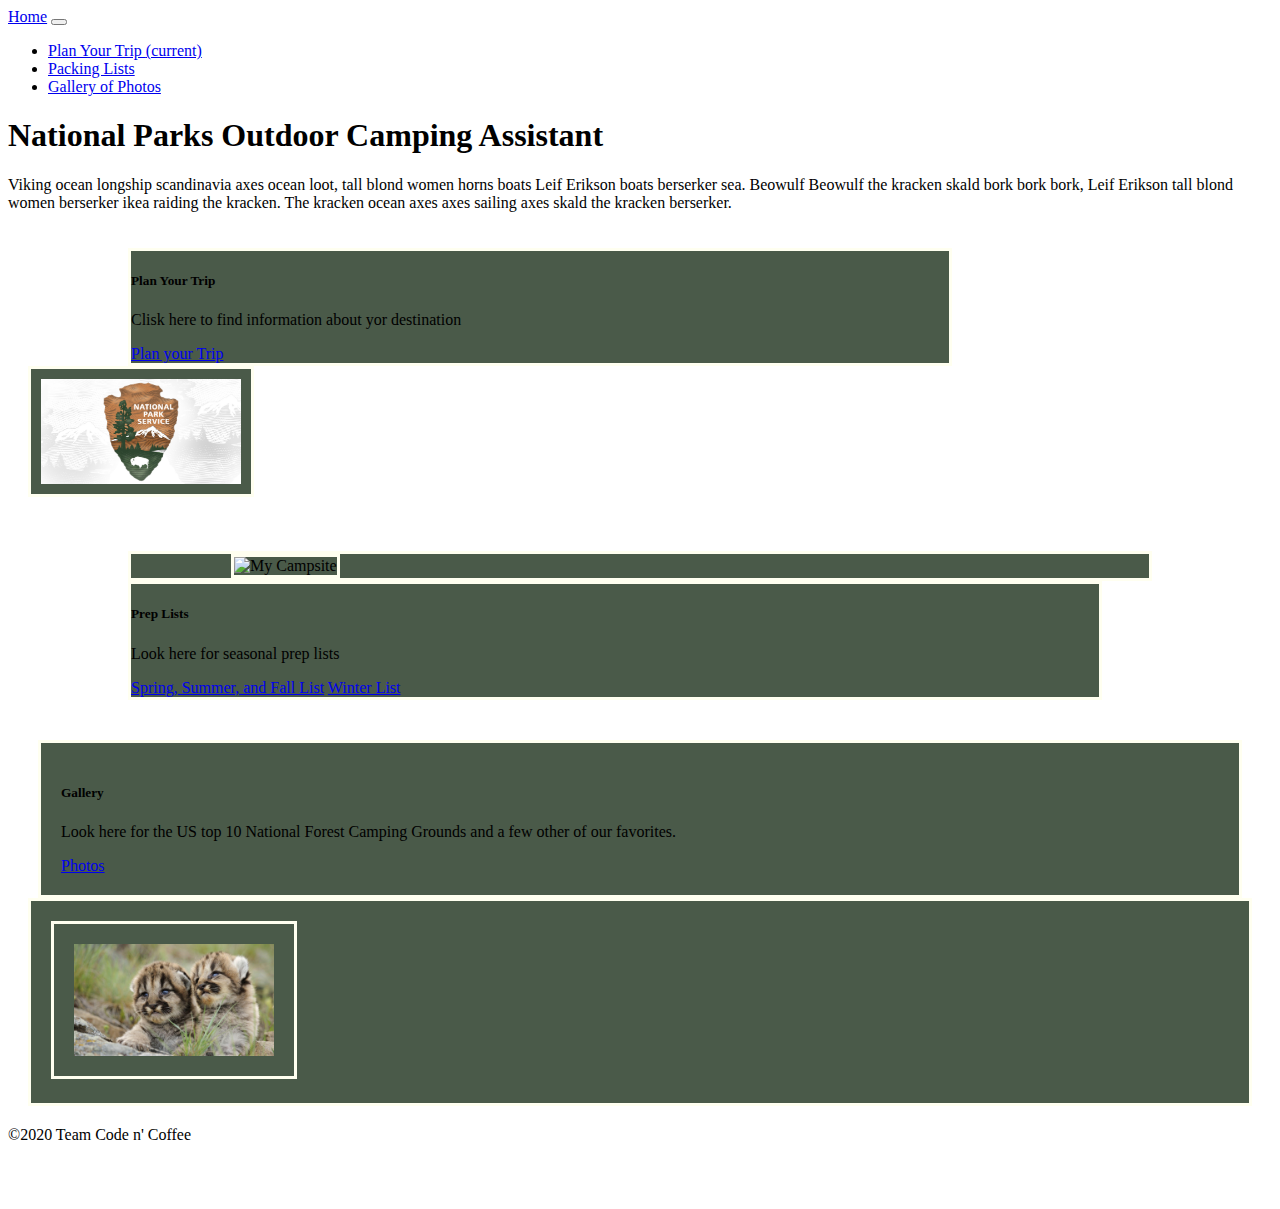
==== index.html @ 771b0210 "}" ====
<!doctype html>
<html lang="en">
  <head>
    
    <!-- Required meta tags -->
    <meta charset="utf-8">
    <meta name="viewport" content="width=device-width, initial-scale=1.0">

    <!-- Bootstrap CSS -->
    <link rel="stylesheet" href="https://cdn.jsdelivr.net/npm/bootstrap@4.5.3/dist/css/bootstrap.min.css" integrity="sha384-TX8t27EcRE3e/ihU7zmQxVncDAy5uIKz4rEkgIXeMed4M0jlfIDPvg6uqKI2xXr2" crossorigin="anonymous">
    <script src="https://code.jquery.com/jquery-3.5.1.js" integrity="sha384-DfXdz2htPH0lsSSs5nCTpuj/zy4C+OGpamoFVy38MVBnE+IbbVYUew+OrCXaRkfj" crossorigin="anonymous"></script>
    <link rel="stylesheet" href="styles/css/common.css">
    <title>National Parks Outdoor Camping Assistant</title>

 <!-- Start Nav bar -->
 <nav class="navbar navbar-expand-lg navbar-light bg-light">
  <a class="navbar-brand" href="index.html">Home</a>
  <button class="navbar-toggler" type="button" data-toggle="collapse" data-target="#navbarSupportedContent" aria-controls="navbarSupportedContent" aria-expanded="false" aria-label="Toggle navigation">
    <span class="navbar-toggler-icon"></span>
  </button>

  <div class="collapse navbar-collapse" id="navbarSupportedContent">
    <ul class="navbar-nav mr-auto">
      <li class="nav-item active">
        <a class="nav-link" href="plan.html">Plan Your Trip <span class="sr-only">(current)</span></a>
      </li>
      <li class="nav-item">
        <a class="nav-link" href="prep.html">Packing Lists</a>
      </li>
      <li class="nav-item">
          <a class="nav-link" href="gallery.html">Gallery of Photos</a>
        </li>     
      </li>
  </div>
</nav>
<!-- End Nav bar -->

  <div class="jumbotron jumbotron-fluid">
    <div class="container">
      <h1 class="display-4">National Parks Outdoor Camping Assistant</h1>
        <p class="lead">Viking ocean longship scandinavia axes ocean loot, tall blond women horns boats Leif Erikson boats berserker sea. Beowulf Beowulf the kracken skald bork bork bork, Leif Erikson tall blond women berserker ikea raiding the kracken. The kracken ocean axes axes sailing axes skald the kracken berserker.</p>
    </div>
  </div>
</head>
  
<body background="../weatherNationalParks/assets/background.png">

<!-- Start Plan Your Trip Card-->
  <div class="container-fluid"  id="row-1">
    <div class= "row">
      <div class= "column-sm">
        <div class="card-body" id="trip">
          <h5 class="card-title">Plan Your Trip</h5>
          <p class="card-text">Clisk here to find information about yor destination</p>
          <a href="plan.html" class="btn btn-primary" id="search-value">Plan your Trip</a>
        </div>
      </div>
    
      <div class= "column-sm">
        <div class="card-body">
          <img src="assets/sss images/NPLogo.jpg" alt="National Parks Logo" id= "logo">
        </div>
      </div>
    </div>
  </div>

<!-- Prep List Row -->
  <div class="container-fluid" id="row-2">
    <div class= "row">
      <div class= "column-xl" id="campsite">
        <div class="card-body">
          <img src="assets/cailincampsite.png" alt="My Campsite" id="campsite">
        </div>
      </div>
      
      <div class= "column-sm"></div>
      <div class="card-body" id="prep">
        <h5 class="card-title">Prep Lists</h5>
        <p class="card-text">Look here for seasonal prep lists</p>
        <a href="prep.html" class="btn btn-primary">Spring, Summer, and Fall List</a>
        <a href="prep.html" class="btn btn-primary">Winter List</a>
      </div>
    </div>
  </div>

<!-- Gallery Row -->
  <div class="container-fluid" id="row-3">
    <div class= "row">
      <div class= "column-sm" id="gallery">
        <div class="card-body">
          <h5 class="card-title">Gallery</h5>
          <p class="card-text">Look here for the US top 10 National Forest Camping Grounds and a few other of our favorites.</p>
          <a href="#" class="btn btn-primary">Photos</a>
        </div>
      </div>

      <div class= "column-sm" id="cubs">
        <div class="card-body">  
          <img src="assets/cubs 1.jpg" alt="Cougar Cubs" id="cubs">
        </div>
      </div>
      
    </div>
  </div>
    
  <div class="col-12 col-lg-10 offset-lg-1 col-xl-5 offset-xl-0 text-center text-xl-left order-3 order-xl-2" id="footer">
    <div id="copyright">
      ©2020 Team Code n' Coffee<br>
    </div>
  </div>


<script src="https://cdn.jsdelivr.net/npm/bootstrap@4.5.3/dist/js/bootstrap.bundle.min.js" integrity="sha384-ho+j7jyWK8fNQe+A12Hb8AhRq26LrZ/JpcUGGOn+Y7RsweNrtN/tE3MoK7ZeZDyx" crossorigin="anonymous"></script>
<script src="styles/js/script.js"></script>
    
</body>
</html>
---- styles/css/common.css ----
img {
    width: 200px;
}

#row-1 {
    border-style: hidden;
    margin-bottom: 10px;
    padding: 20px;
}

#row-2 {
    border-style: hidden;
    padding: 20px;
}

#row-3 {
    border-style: hidden;
    padding: 20px;
}

#row-3 {
    border-style: hidden;
}

#trip {
    margin-right: 300px;
    margin-left: 100px;
    border: solid;
    align-items: stretch;
    background-color: #4a5a49;
    border-color: ivory;
}

#logo {
    border: solid;
    background-color: #4a5a49;
    border-color: ivory;
    padding: 10px;
}

#campsite {
    margin-left: 100px;
    margin-right: 100px;
    border: solid;
    background-color: #4a5a49;
    border-color: ivory;
}

#prep {
    margin-left: 100px;
    margin-right: 150px;
    border: solid;
    background-color: #4a5a49;
    border-color: ivory;
    
}

#gallery {
    border-style: solid;
    margin-right: 10px;
    margin-left: 10px;
    padding: 20px;
    background-color: #4a5a49;
    border-color: ivory;
}

#cubs {
    border-style: solid;
    padding: 20px;
    background-color: #4a5a49;
    border-color: ivory;
}

#copyright {
    height: 75px;
    text-align: justify;
    vertical-align: middle;
}

body {
    background-repeat: no-repeat;
    background-position: center;
    background-size: cover;
} 

.post {
    width: 820px;
    margin-left: auto ;
    margin-right: auto ;
    }

    /* plan html page */
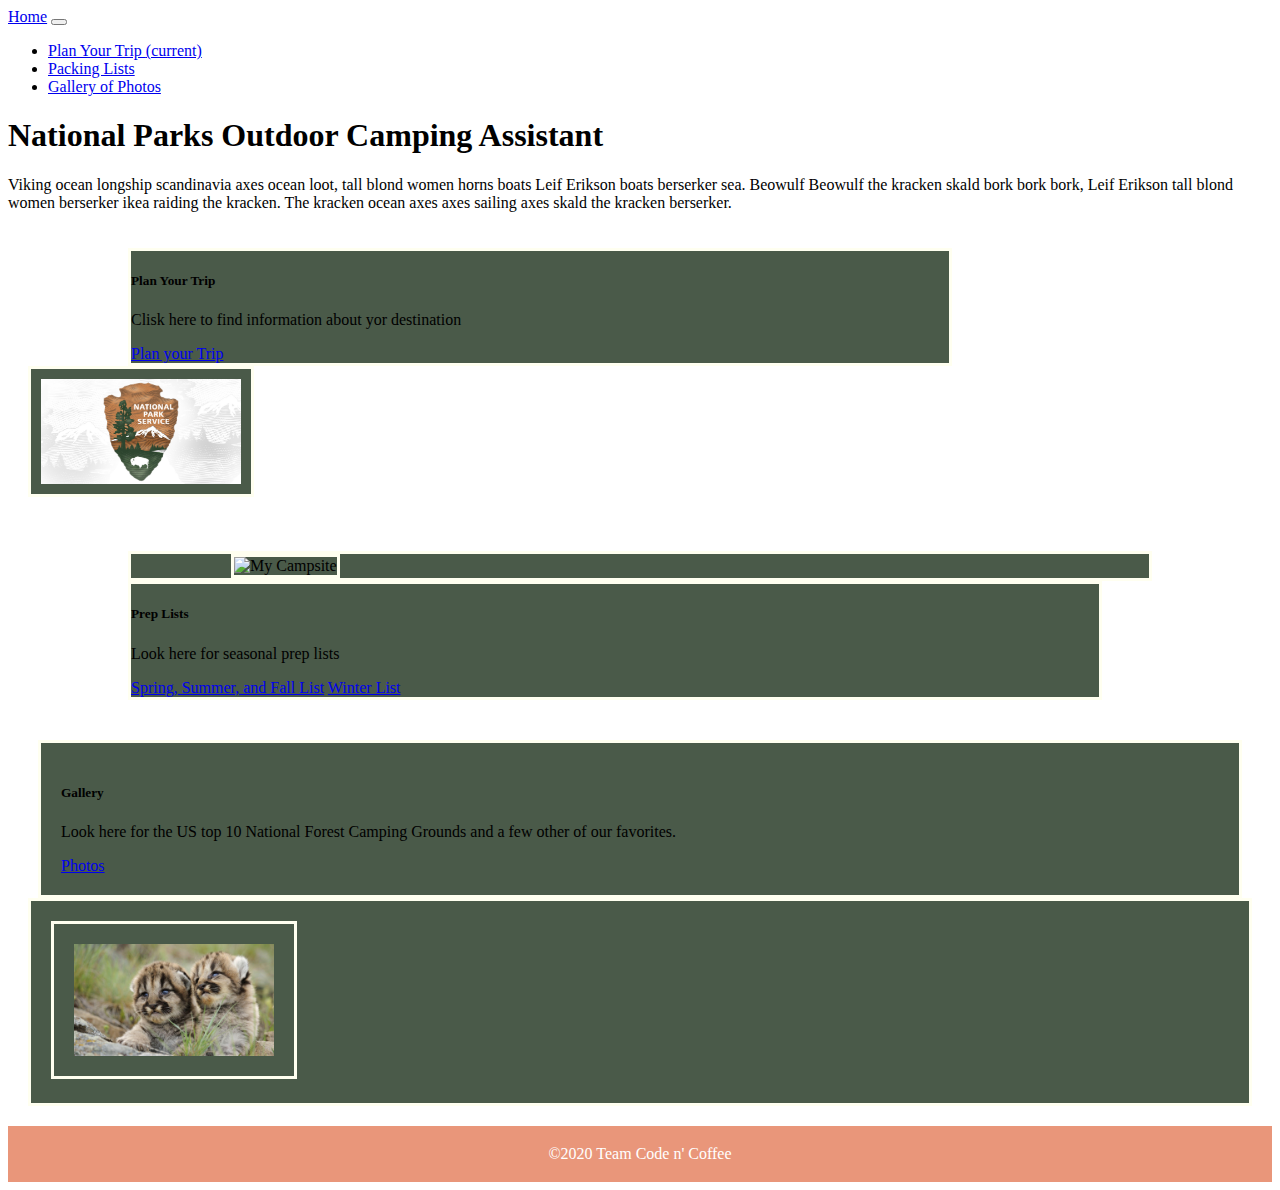
==== commit 6d962abe: "adding footer to pages" ====
--- a/index.html
+++ b/index.html
@@ -90,7 +90,7 @@
         <div class="card-body">
           <h5 class="card-title">Gallery</h5>
           <p class="card-text">Look here for the US top 10 National Forest Camping Grounds and a few other of our favorites.</p>
-          <a href="#" class="btn btn-primary">Photos</a>
+          <a href="gallery.html" class="btn btn-primary">Photos</a>
         </div>
       </div>
 
@@ -103,15 +103,13 @@
     </div>
   </div>
     
-  <div class="col-12 col-lg-10 offset-lg-1 col-xl-5 offset-xl-0 text-center text-xl-left order-3 order-xl-2" id="footer">
-    <div id="copyright">
-      ©2020 Team Code n' Coffee<br>
-    </div>
-  </div>
-
-
 <script src="https://cdn.jsdelivr.net/npm/bootstrap@4.5.3/dist/js/bootstrap.bundle.min.js" integrity="sha384-ho+j7jyWK8fNQe+A12Hb8AhRq26LrZ/JpcUGGOn+Y7RsweNrtN/tE3MoK7ZeZDyx" crossorigin="anonymous"></script>
 <script src="styles/js/script.js"></script>
     
 </body>
+
+<footer>
+  <p>©2020 Team Code n' Coffee</p>
+</footer>
+
 </html>--- a/styles/css/common.css
+++ b/styles/css/common.css
@@ -71,12 +71,6 @@
     border-color: ivory;
 }
 
-#copyright {
-    height: 75px;
-    text-align: justify;
-    vertical-align: middle;
-}
-
 body {
     background-repeat: no-repeat;
     background-position: center;
@@ -89,4 +83,10 @@
     margin-right: auto ;
     }
 
+footer {
+    text-align: center;
+    padding: 3px;
+    background-color: DarkSalmon;
+    color: white;
+}
     /* plan html page */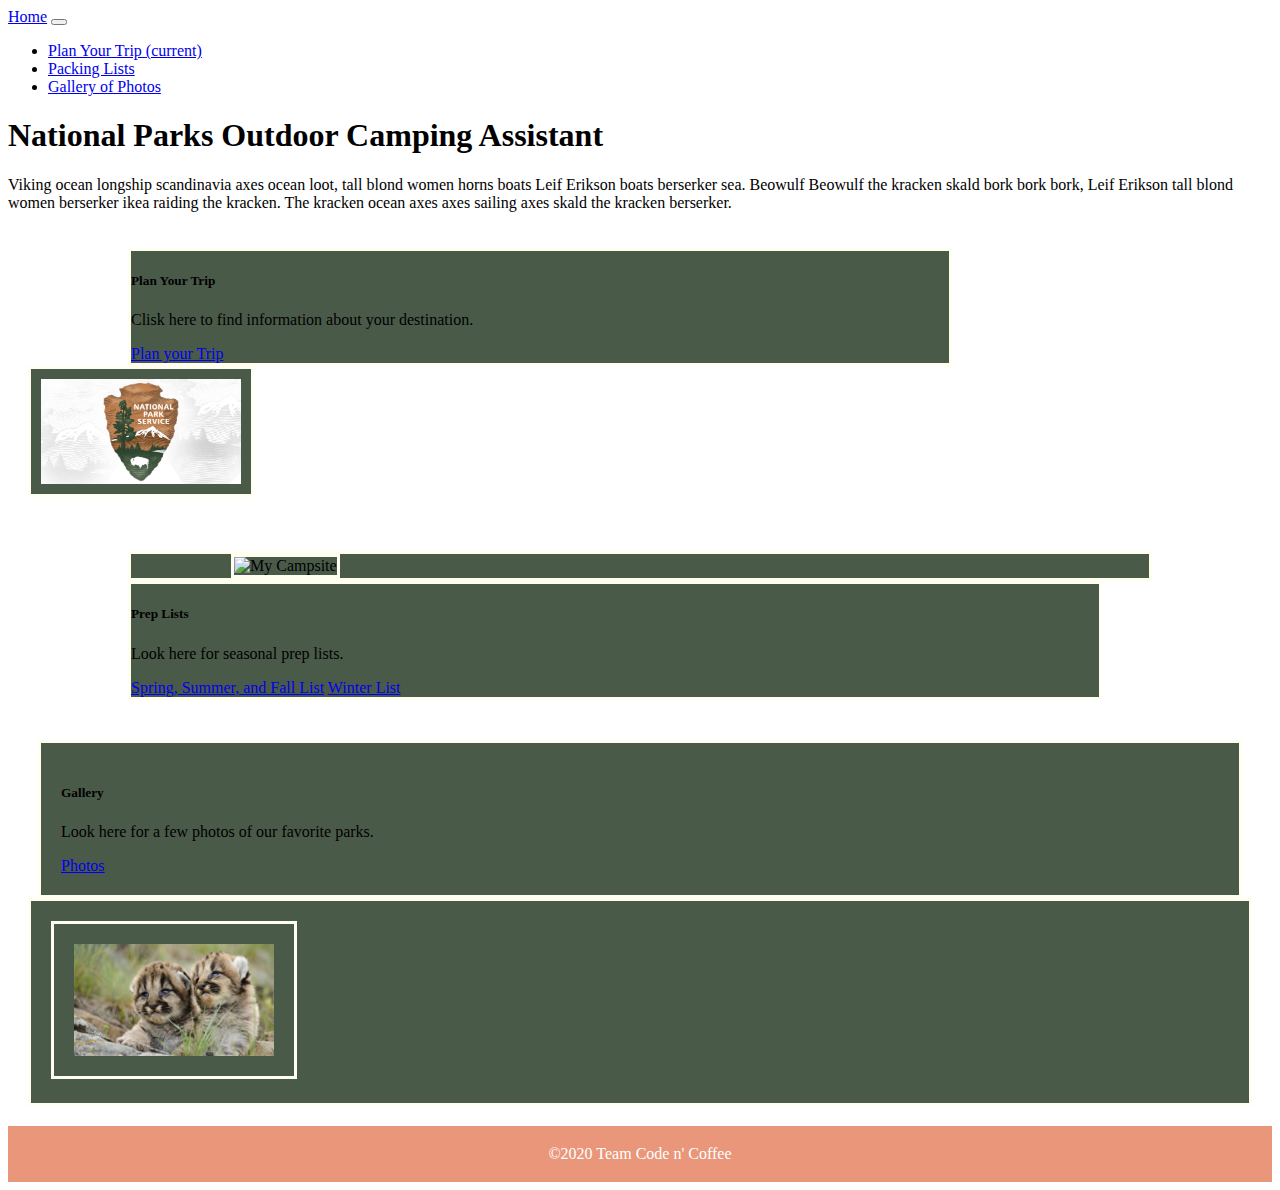
==== commit 0047f721: "updating spelling and grammar errors." ====
--- a/index.html
+++ b/index.html
@@ -51,7 +51,7 @@
       <div class= "column-sm">
         <div class="card-body" id="trip">
           <h5 class="card-title">Plan Your Trip</h5>
-          <p class="card-text">Clisk here to find information about yor destination</p>
+          <p class="card-text">Clisk here to find information about your destination.</p>
           <a href="plan.html" class="btn btn-primary" id="search-value">Plan your Trip</a>
         </div>
       </div>
@@ -76,7 +76,7 @@
       <div class= "column-sm"></div>
       <div class="card-body" id="prep">
         <h5 class="card-title">Prep Lists</h5>
-        <p class="card-text">Look here for seasonal prep lists</p>
+        <p class="card-text">Look here for seasonal prep lists.</p>
         <a href="prep.html" class="btn btn-primary">Spring, Summer, and Fall List</a>
         <a href="prep.html" class="btn btn-primary">Winter List</a>
       </div>
@@ -89,7 +89,7 @@
       <div class= "column-sm" id="gallery">
         <div class="card-body">
           <h5 class="card-title">Gallery</h5>
-          <p class="card-text">Look here for the US top 10 National Forest Camping Grounds and a few other of our favorites.</p>
+          <p class="card-text">Look here for a few photos of our favorite parks.</p>
           <a href="gallery.html" class="btn btn-primary">Photos</a>
         </div>
       </div>
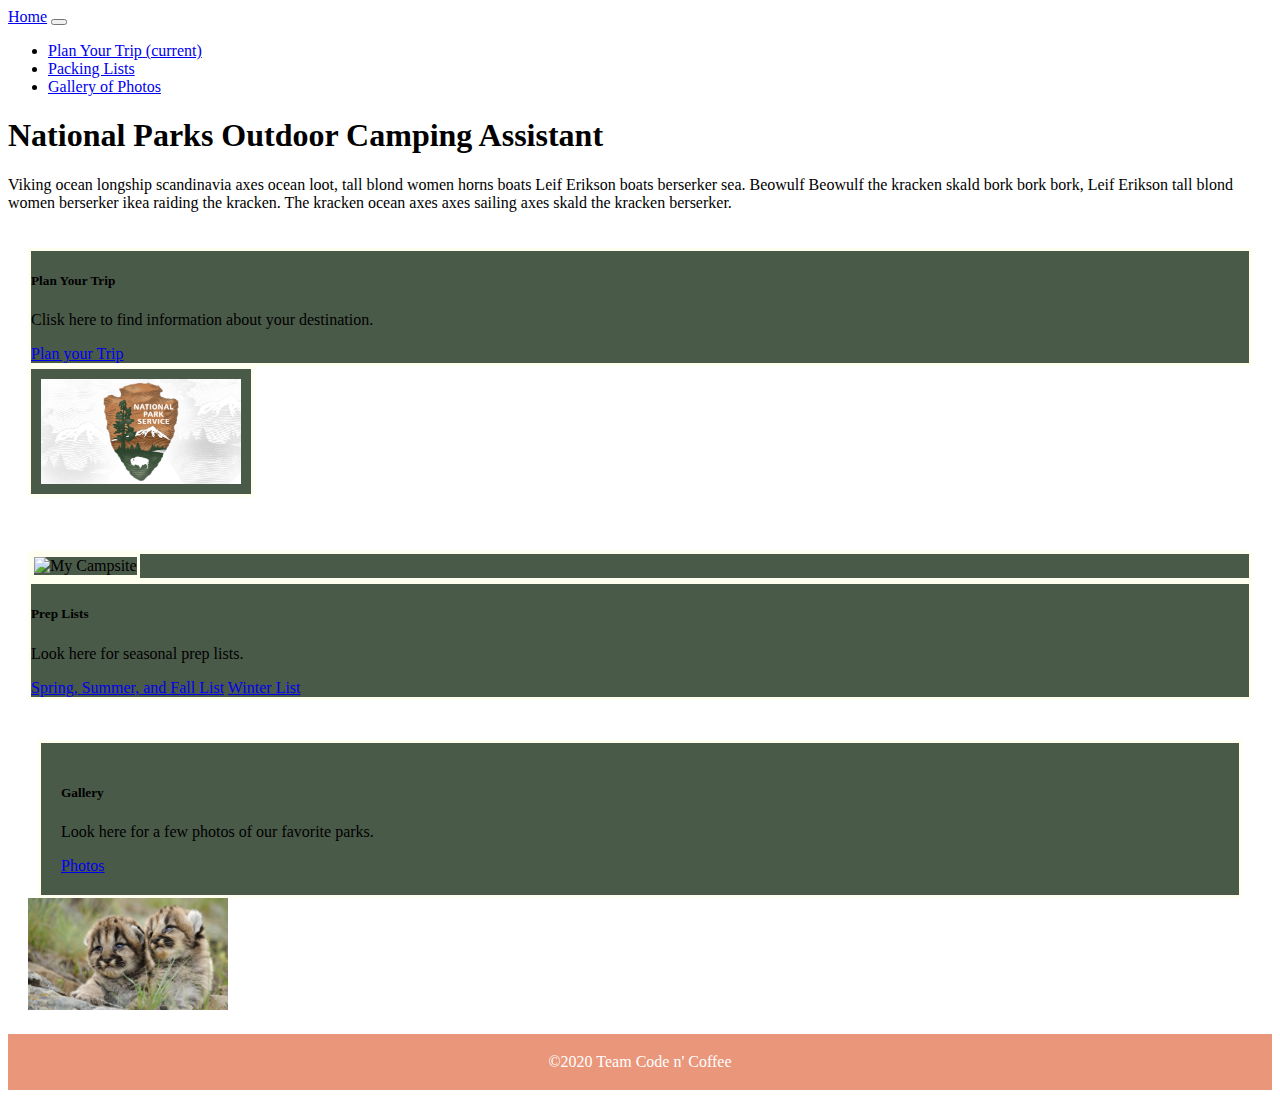
==== commit c95e0d60: "fixing responsive issues" ====
--- a/index.html
+++ b/index.html
@@ -8,7 +8,6 @@
 
     <!-- Bootstrap CSS -->
     <link rel="stylesheet" href="https://cdn.jsdelivr.net/npm/bootstrap@4.5.3/dist/css/bootstrap.min.css" integrity="sha384-TX8t27EcRE3e/ihU7zmQxVncDAy5uIKz4rEkgIXeMed4M0jlfIDPvg6uqKI2xXr2" crossorigin="anonymous">
-    <script src="https://code.jquery.com/jquery-3.5.1.js" integrity="sha384-DfXdz2htPH0lsSSs5nCTpuj/zy4C+OGpamoFVy38MVBnE+IbbVYUew+OrCXaRkfj" crossorigin="anonymous"></script>
     <link rel="stylesheet" href="styles/css/common.css">
     <title>National Parks Outdoor Camping Assistant</title>
 
@@ -46,9 +45,9 @@
 <body background="../weatherNationalParks/assets/background.png">
 
 <!-- Start Plan Your Trip Card-->
-  <div class="container-fluid"  id="row-1">
-    <div class= "row">
-      <div class= "column-sm">
+  <div class="container-fluid d-inline"  id="row-1">
+    <div class= "row justify-content-center">
+      <div class= "col-lg-7 col-md-7 col-sm-7 col-12">
         <div class="card-body" id="trip">
           <h5 class="card-title">Plan Your Trip</h5>
           <p class="card-text">Clisk here to find information about your destination.</p>
@@ -56,7 +55,7 @@
         </div>
       </div>
     
-      <div class= "column-sm">
+      <div class= "col-lg-4 col-md-4 col-sm-4 col-12">
         <div class="card-body">
           <img src="assets/sss images/NPLogo.jpg" alt="National Parks Logo" id= "logo">
         </div>
@@ -65,15 +64,16 @@
   </div>
 
 <!-- Prep List Row -->
-  <div class="container-fluid" id="row-2">
-    <div class= "row">
-      <div class= "column-xl" id="campsite">
+  <div class="container-fluid d-inline" id="row-2">
+    <div class= "row justify-content-center">
+      <div class= "col-lg-5 col-md-5 col-sm-5 col-12" id="campsite">
         <div class="card-body">
           <img src="assets/cailincampsite.png" alt="My Campsite" id="campsite">
         </div>
       </div>
       
-      <div class= "column-sm"></div>
+  
+    <div class = "col-lg-5 col-md-5 col-sm-5 col-12">
       <div class="card-body" id="prep">
         <h5 class="card-title">Prep Lists</h5>
         <p class="card-text">Look here for seasonal prep lists.</p>
@@ -81,12 +81,13 @@
         <a href="prep.html" class="btn btn-primary">Winter List</a>
       </div>
     </div>
+    </div>
   </div>
 
 <!-- Gallery Row -->
   <div class="container-fluid" id="row-3">
-    <div class= "row">
-      <div class= "column-sm" id="gallery">
+    <div class= "row justify-content-center">
+      <div class= "col-lg-7 col-md-7 col-sm-7 col-12" id="gallery">
         <div class="card-body">
           <h5 class="card-title">Gallery</h5>
           <p class="card-text">Look here for a few photos of our favorite parks.</p>
@@ -94,7 +95,7 @@
         </div>
       </div>
 
-      <div class= "column-sm" id="cubs">
+      <div class= "col-lg-3 col-md-3 col-sm-3" id="cubs">
         <div class="card-body">  
           <img src="assets/cubs 1.jpg" alt="Cougar Cubs" id="cubs">
         </div>
@@ -102,7 +103,8 @@
       
     </div>
   </div>
-    
+
+<script src="https://code.jquery.com/jquery-3.5.1.js" integrity="sha384-DfXdz2htPH0lsSSs5nCTpuj/zy4C+OGpamoFVy38MVBnE+IbbVYUew+OrCXaRkfj" crossorigin="anonymous"></script>
 <script src="https://cdn.jsdelivr.net/npm/bootstrap@4.5.3/dist/js/bootstrap.bundle.min.js" integrity="sha384-ho+j7jyWK8fNQe+A12Hb8AhRq26LrZ/JpcUGGOn+Y7RsweNrtN/tE3MoK7ZeZDyx" crossorigin="anonymous"></script>
 <script src="styles/js/script.js"></script>
     
--- a/styles/css/common.css
+++ b/styles/css/common.css
@@ -1,5 +1,6 @@
 img {
     width: 200px;
+
 }
 
 #row-1 {
@@ -23,8 +24,8 @@
 }
 
 #trip {
-    margin-right: 300px;
-    margin-left: 100px;
+    /* margin-right: 300px;
+    margin-left: 100px; */
     border: solid;
     align-items: stretch;
     background-color: #4a5a49;
@@ -39,16 +40,16 @@
 }
 
 #campsite {
-    margin-left: 100px;
-    margin-right: 100px;
+    /* margin-left: 100px;
+    margin-right: 100px; */
     border: solid;
     background-color: #4a5a49;
     border-color: ivory;
 }
 
 #prep {
-    margin-left: 100px;
-    margin-right: 150px;
+    /* margin-left: 100px;
+    margin-right: 150px; */
     border: solid;
     background-color: #4a5a49;
     border-color: ivory;
@@ -65,9 +66,9 @@
 }
 
 #cubs {
-    border-style: solid;
+    /* border-style: solid;
     padding: 20px;
-    background-color: #4a5a49;
+    background-color: #4a5a49; */
     border-color: ivory;
 }
 
@@ -78,7 +79,7 @@
 } 
 
 .post {
-    width: 820px;
+    width: auto;
     margin-left: auto ;
     margin-right: auto ;
     }
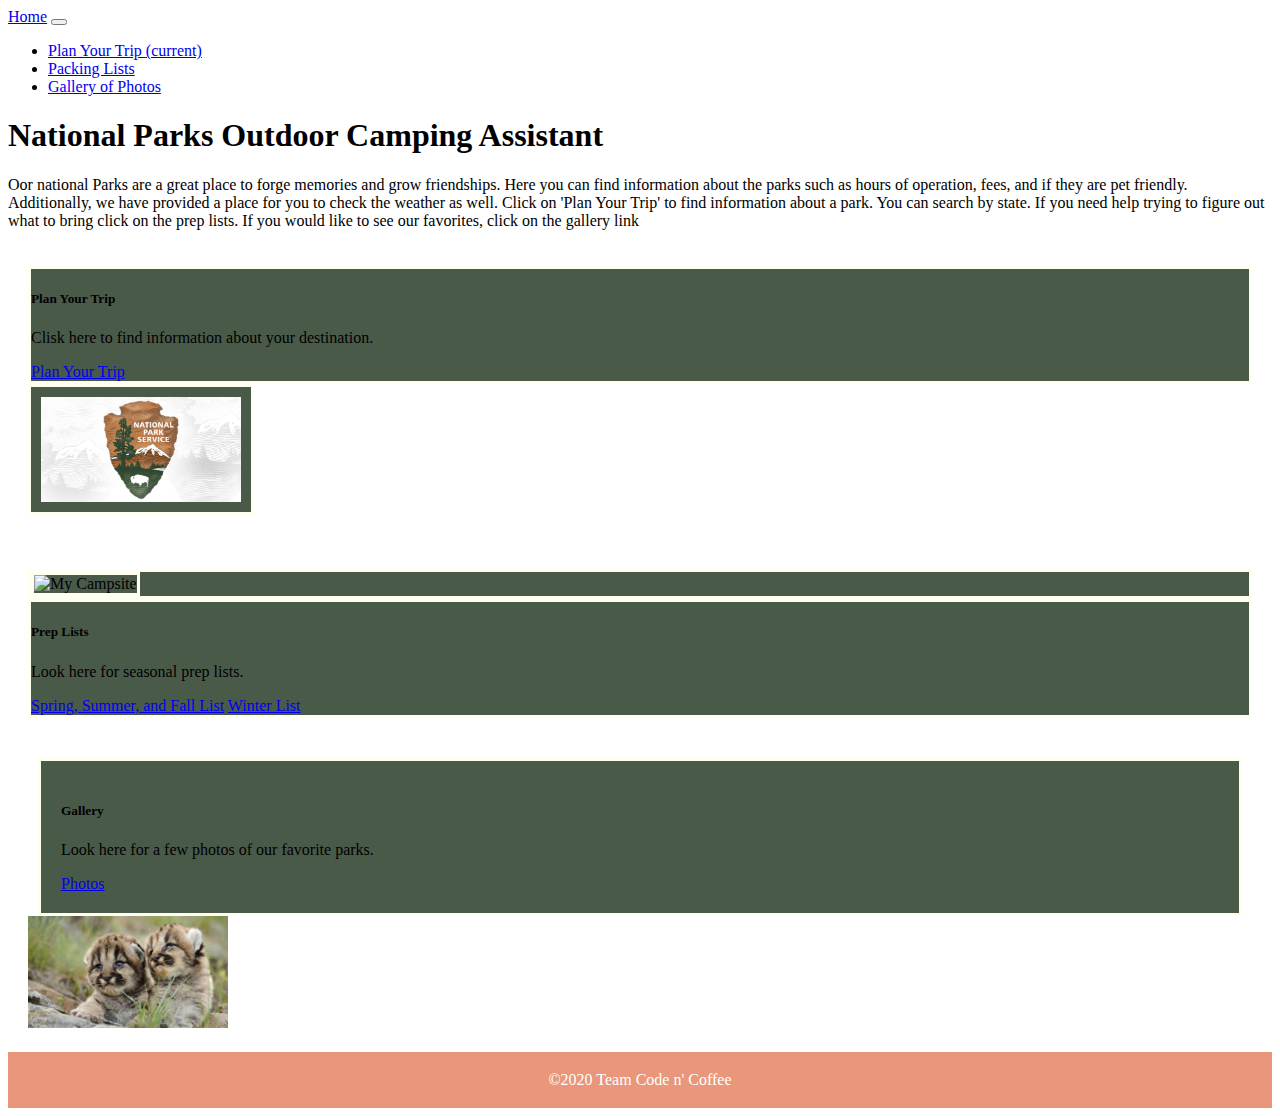
==== commit c0568971: "changed lorem to actual words.  correct some spelling on index page" ====
--- a/index.html
+++ b/index.html
@@ -37,7 +37,7 @@
   <div class="jumbotron jumbotron-fluid">
     <div class="container">
       <h1 class="display-4">National Parks Outdoor Camping Assistant</h1>
-        <p class="lead">Viking ocean longship scandinavia axes ocean loot, tall blond women horns boats Leif Erikson boats berserker sea. Beowulf Beowulf the kracken skald bork bork bork, Leif Erikson tall blond women berserker ikea raiding the kracken. The kracken ocean axes axes sailing axes skald the kracken berserker.</p>
+        <p class="lead">Oor national Parks are a great place to forge memories and grow friendships.  Here you can find information about the parks such as hours of operation, fees, and if they are pet friendly.  Additionally, we have provided a place for you to check the weather as well.  Click on 'Plan Your Trip' to find information about a park.  You can search by state.  If you need help trying to figure out what to bring click on the prep lists.  If you would like to see our favorites, click on the gallery link</p>
     </div>
   </div>
 </head>
@@ -51,7 +51,7 @@
         <div class="card-body" id="trip">
           <h5 class="card-title">Plan Your Trip</h5>
           <p class="card-text">Clisk here to find information about your destination.</p>
-          <a href="plan.html" class="btn btn-primary" id="search-value">Plan your Trip</a>
+          <a href="plan.html" class="btn btn-primary" id="search-value">Plan Your Trip</a>
         </div>
       </div>
     
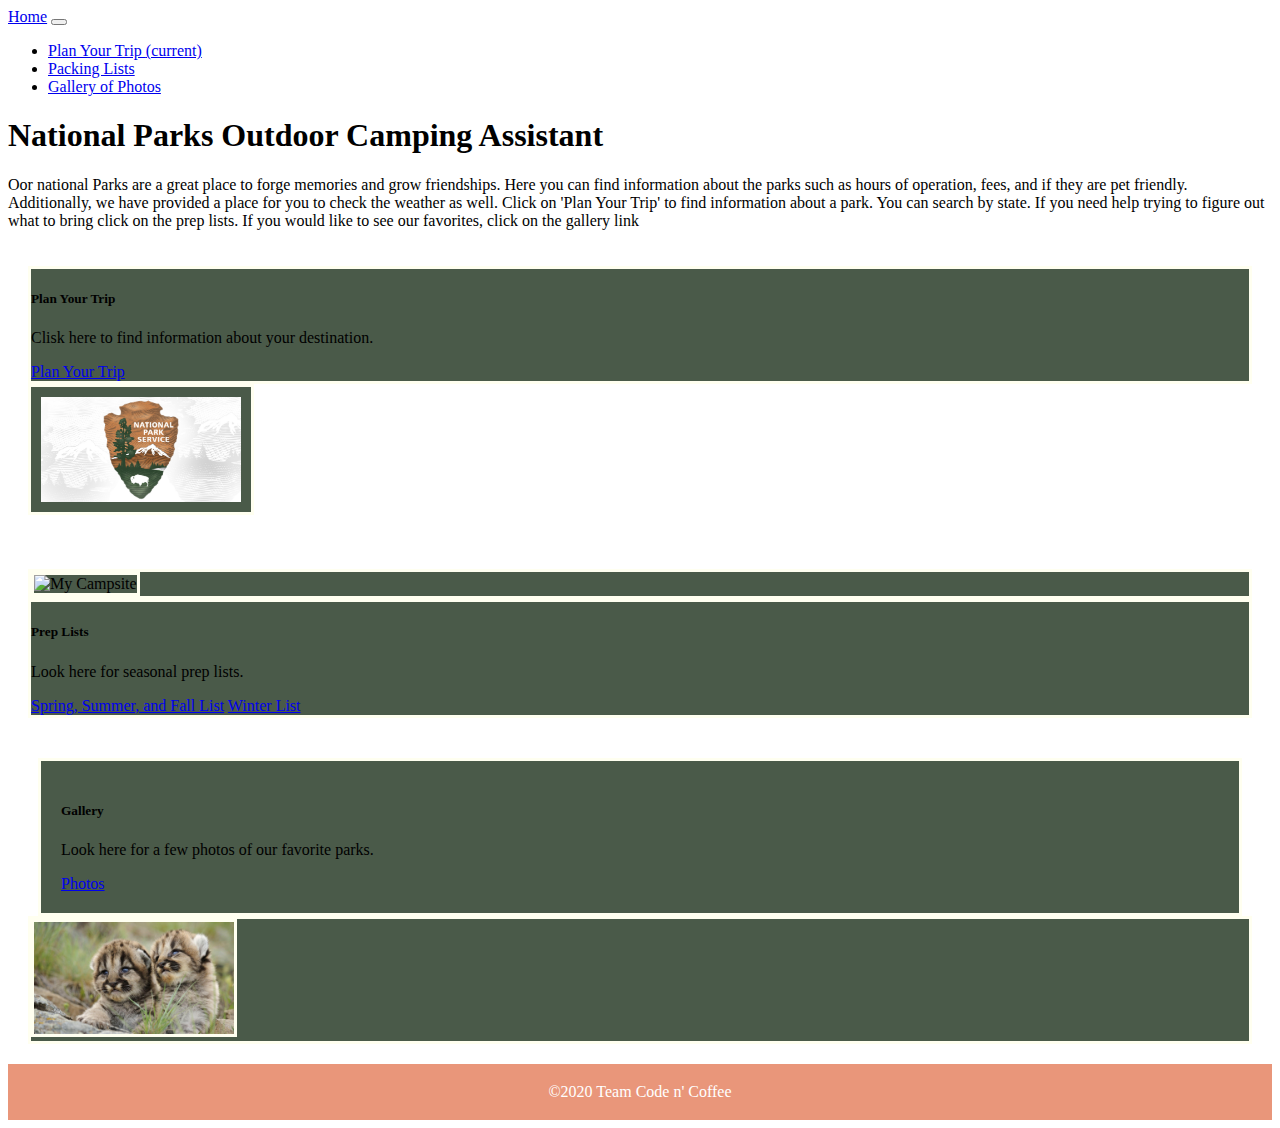
==== commit 46f814bb: "adjusted cub picture on index page" ====
--- a/index.html
+++ b/index.html
@@ -96,7 +96,7 @@
       </div>
 
       <div class= "col-lg-3 col-md-3 col-sm-3" id="cubs">
-        <div class="card-body">  
+        <div class="card-body"></div>  
           <img src="assets/cubs 1.jpg" alt="Cougar Cubs" id="cubs">
         </div>
       </div>
--- a/styles/css/common.css
+++ b/styles/css/common.css
@@ -66,11 +66,10 @@
 }
 
 #cubs {
-    /* border-style: solid;
-    padding: 20px;
-    background-color: #4a5a49; */
+    border-style: solid;
+    background-color: #4a5a49;
     border-color: ivory;
-}
+   }
 
 body {
     background-repeat: no-repeat;
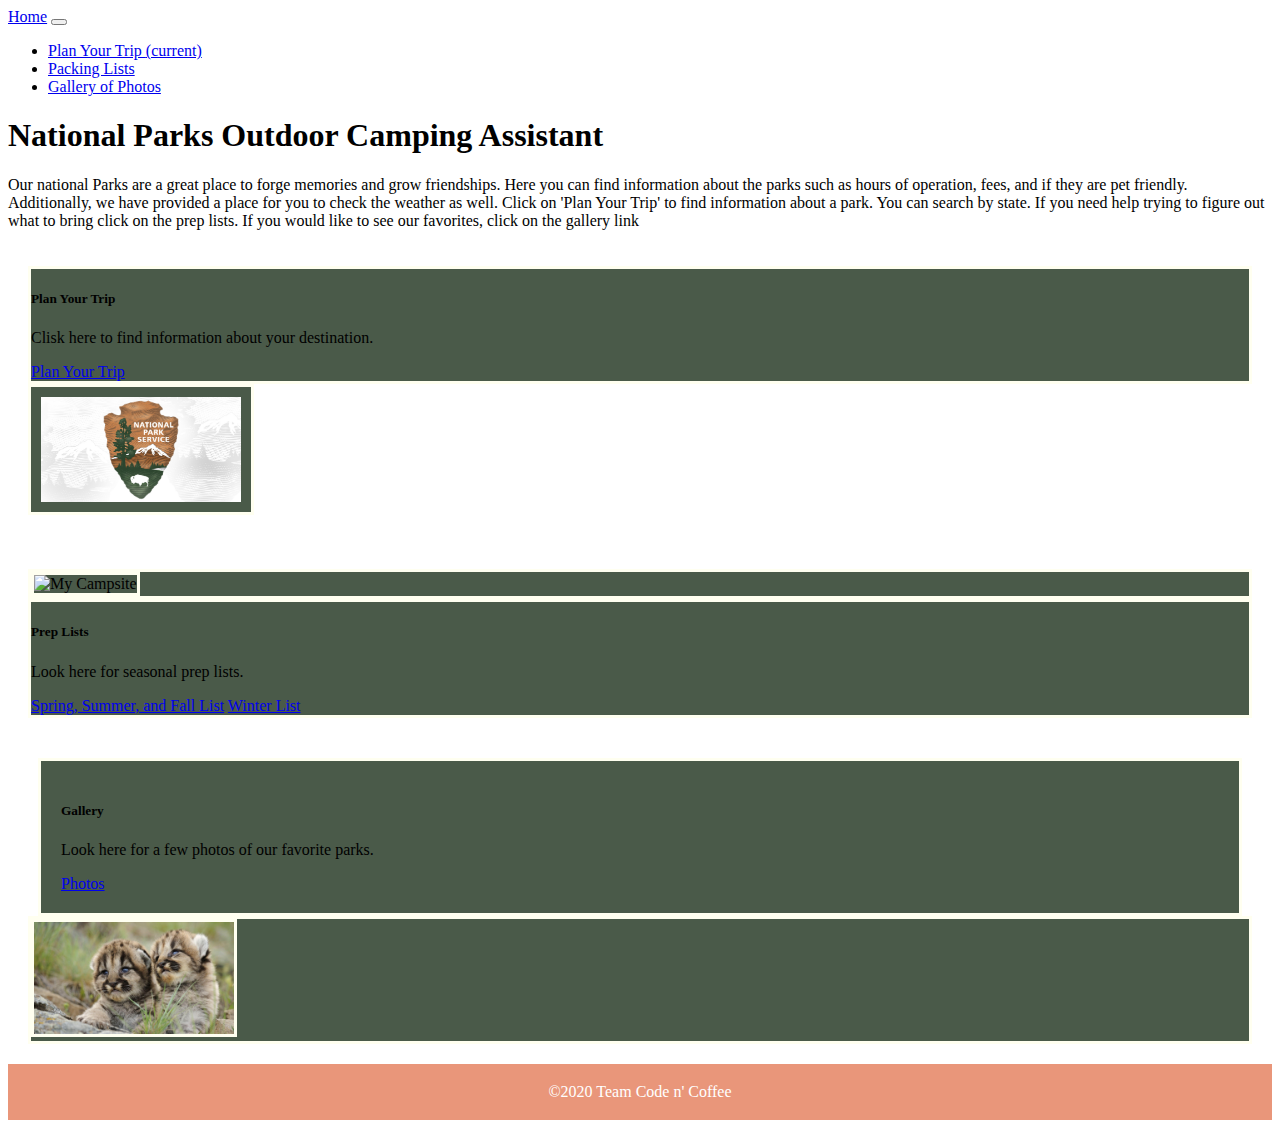
==== commit 6432efeb: "forgot to hit save" ====
--- a/index.html
+++ b/index.html
@@ -37,7 +37,7 @@
   <div class="jumbotron jumbotron-fluid">
     <div class="container">
       <h1 class="display-4">National Parks Outdoor Camping Assistant</h1>
-        <p class="lead">Oor national Parks are a great place to forge memories and grow friendships.  Here you can find information about the parks such as hours of operation, fees, and if they are pet friendly.  Additionally, we have provided a place for you to check the weather as well.  Click on 'Plan Your Trip' to find information about a park.  You can search by state.  If you need help trying to figure out what to bring click on the prep lists.  If you would like to see our favorites, click on the gallery link</p>
+        <p class="lead">Our national Parks are a great place to forge memories and grow friendships.  Here you can find information about the parks such as hours of operation, fees, and if they are pet friendly.  Additionally, we have provided a place for you to check the weather as well.  Click on 'Plan Your Trip' to find information about a park.  You can search by state.  If you need help trying to figure out what to bring click on the prep lists.  If you would like to see our favorites, click on the gallery link</p>
     </div>
   </div>
 </head>
